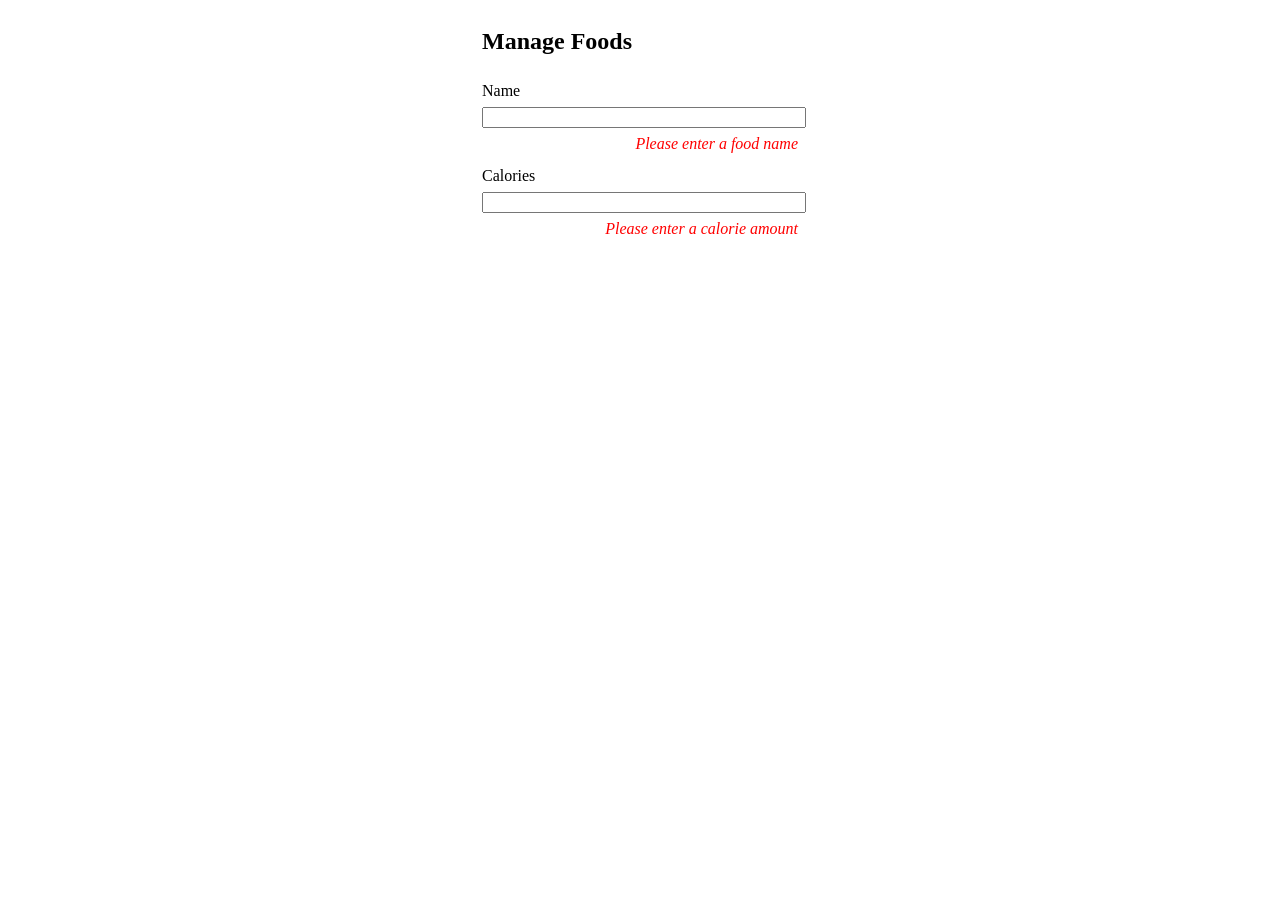
==== foods.html @ 8cda9123 "Foods page styling   *add css folder and file   *create layout containers   *style container with fl" ====
<!DOCTYPE html>
<html>
<head>
  <meta charset="utf-8">
  <title>Quantified Self - Manage Foods</title>
  <link rel="stylesheet" href="./css/styles.css">
</head>
<body>

  <div class="layout-container">
    <div class="label">
    </div>
    <div class="content-container">
      <h2>Manage Foods</h2>
      <div class="name-container">
        <p>Name</p>
        <input type="text">
        <p class="input-prompt"><em>Please enter a food name</em></p>
      </div>
      <div class="calorie-container">
        <p>Calories</p>
        <input type="text">
        <p class="input-prompt"><em>Please enter a calorie amount</em></p>
      </div>
      <div class="btn-container">

      </div>
    </div>
  </div>

  <script src="main.bundle.js"></script>
</body>
</html>
---- css/styles.css ----
.layout-container {
  display: flex;
  width: 100%;
  height: 100%;
  justify-content: center;
}

.content-container {
  display: flex;
  width: 25%;
  height: 100%;
  flex-direction: column;
}

h2 {
  text-align: left;
  width: 100%;
}

input[type=text] {
   width: 100%;
}

.name-container {
  line-height: 0px;
}

.name-container .input-prompt {
  text-align: right;
  color: red;
}

.calorie-container {
  line-height: 0px;
}

.calorie-container .input-prompt {
  text-align: right;
  color: red;
}
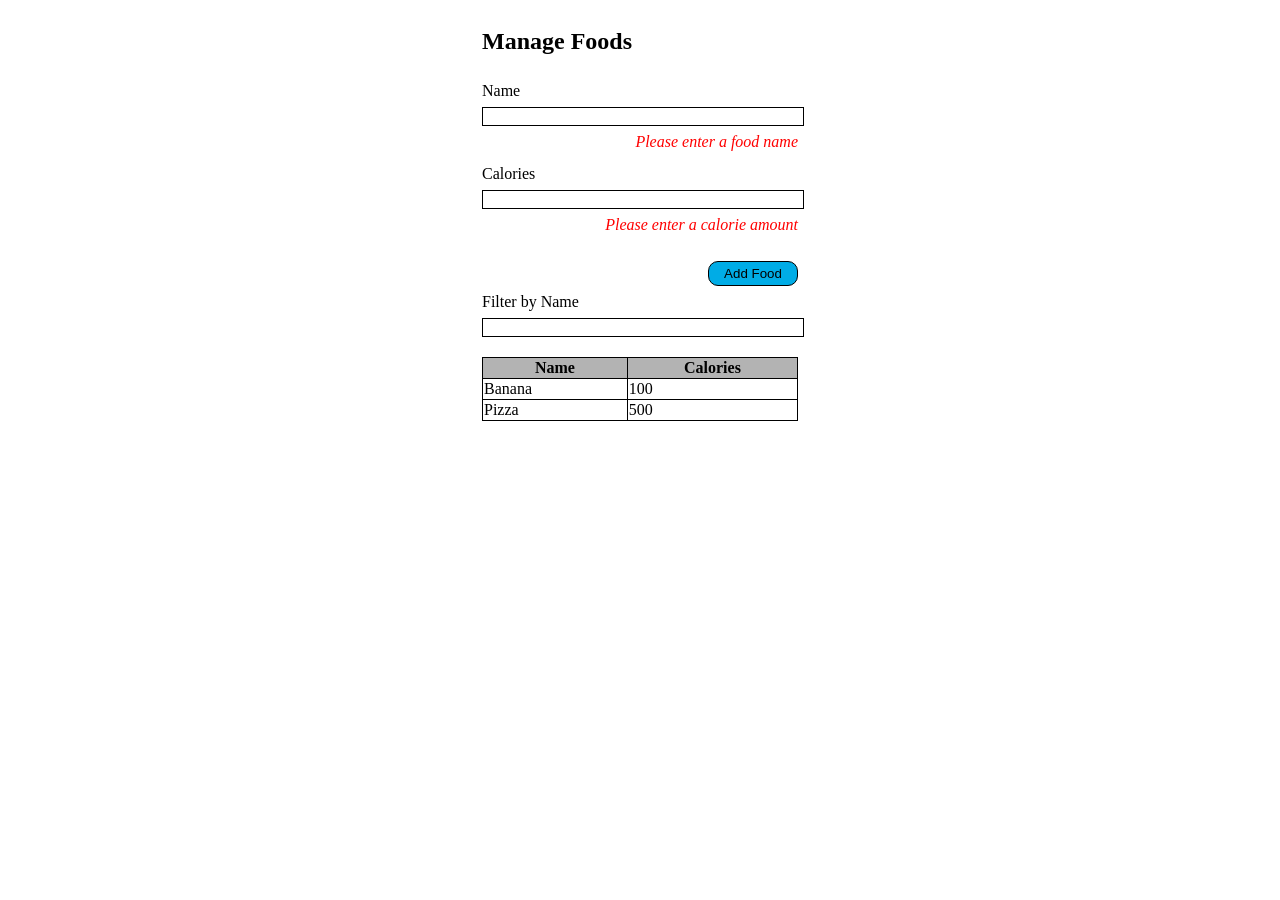
==== commit a680103e: "Add more HTMl/CSS for Manage Foods layout   *add a button for adding foods   *add a filter field for" ====
--- a/foods.html
+++ b/foods.html
@@ -23,7 +23,29 @@
         <p class="input-prompt"><em>Please enter a calorie amount</em></p>
       </div>
       <div class="btn-container">
-
+        <button class="add-food">Add Food</button>
+      </div>
+      <div class="filter-container">
+        <p>Filter by Name</p>
+        <input type="text">
+      </div>
+      <div class="table-container">
+        <table>
+          <tr>
+            <th>Name</th>
+            <th>Calories</th>
+          </tr>
+          <!-- These rows will be dynamically inserted by JS -->
+          <!-- un-hardcode them later -->
+          <tr>
+            <td>Banana</td>
+            <td>100</td>
+          </tr>
+          <tr>
+            <td>Pizza</td>
+            <td>500</td>
+          </tr>
+        </table>
       </div>
     </div>
   </div>
--- a/css/styles.css
+++ b/css/styles.css
@@ -19,9 +19,18 @@
 
 input[type=text] {
    width: 100%;
+   border: 1px solid;
 }
 
 .name-container {
+  line-height: 0px;
+}
+
+.filter-container {
+  line-height: 0px;
+}
+
+.calorie-container {
   line-height: 0px;
 }
 
@@ -30,11 +39,38 @@
   color: red;
 }
 
-.calorie-container {
-  line-height: 0px;
-}
-
 .calorie-container .input-prompt {
   text-align: right;
   color: red;
 }
+
+.btn-container {
+  text-align: right;
+  margin-top: 20px;
+}
+
+.add-food {
+  border-radius: 10px;
+  border: 1px solid;
+  background: #00ace6;
+  width: 90px;
+  height: 25px;
+}
+
+table, th, td {
+  border: 1px solid black;
+  border-collapse: collapse;
+  margin-top: 20px;
+}
+
+.table-container {
+  width: 100%;
+}
+
+table {
+  width: 100%;
+}
+
+th {
+  background-color: #b3b3b3;
+}
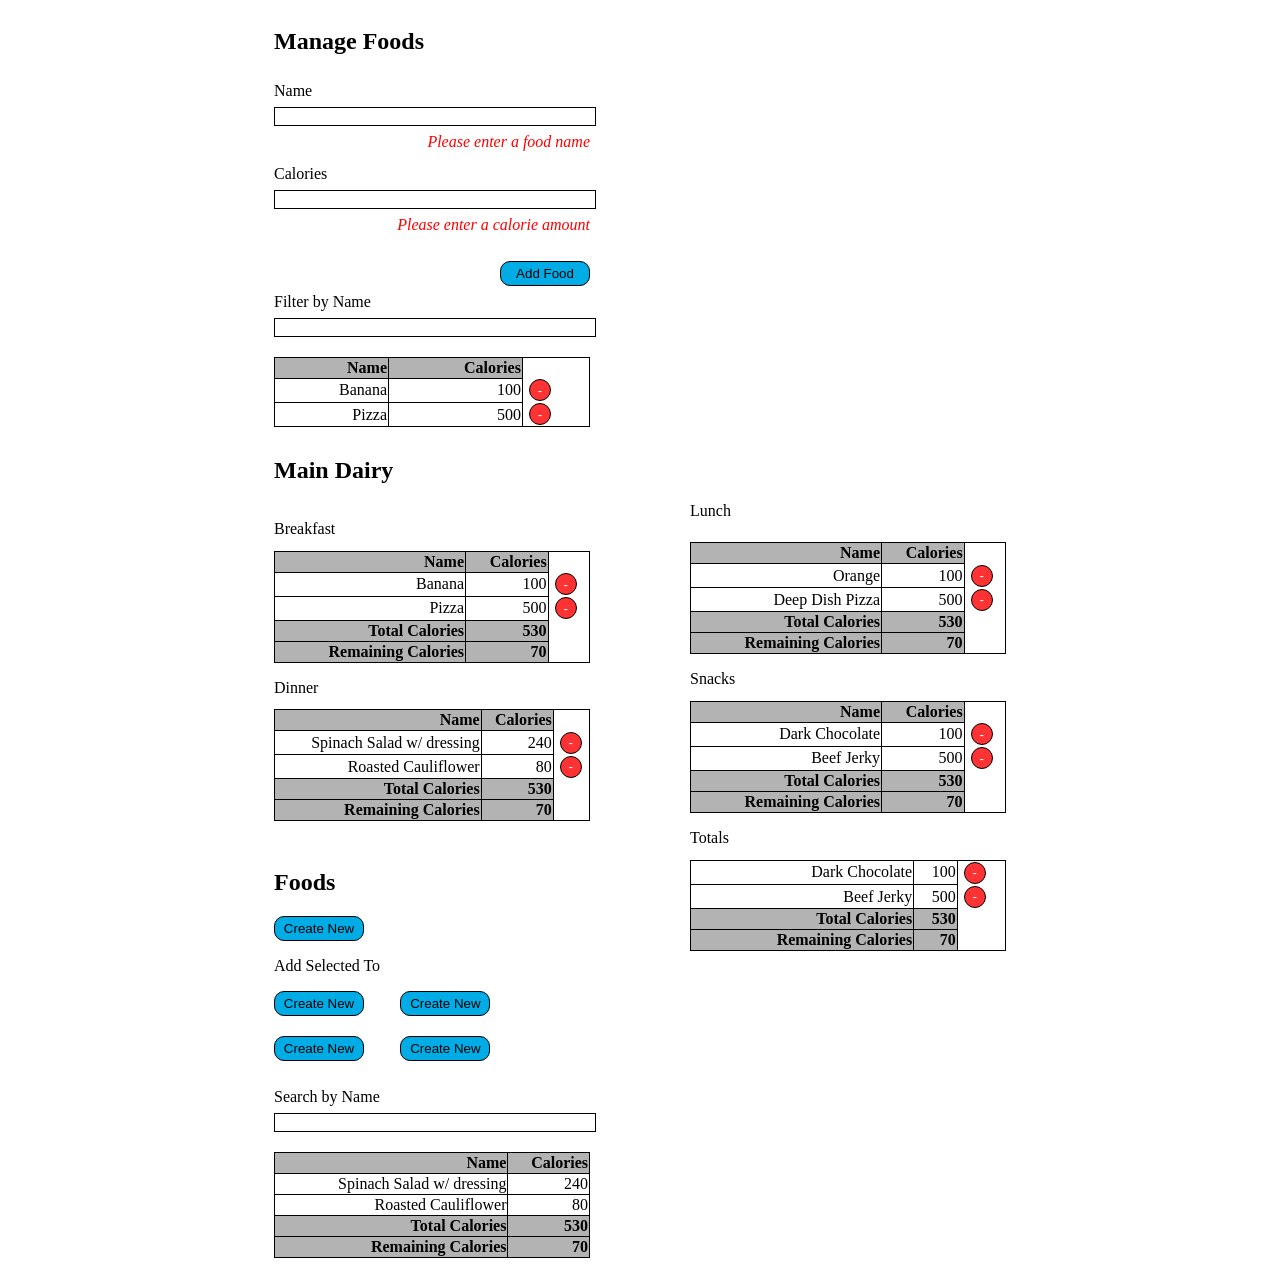
==== commit 95d09949: "Food styling WIP   *add additional tables   *add additional buttons   *add additional search bars   " ====
--- a/foods.html
+++ b/foods.html
@@ -40,14 +40,216 @@
           <tr>
             <td>Banana</td>
             <td>100</td>
+            <td class ="btn"><button class="btn-remove-item">-</button></td>
           </tr>
           <tr>
             <td>Pizza</td>
             <td>500</td>
-          </tr>
-        </table>
-      </div>
+            <td class ="btn"><button class="btn-remove-item">-</button></td>
+          </tr>
+        </table>
+      </div>
+      <h2 class="main-dairy-header">Main Dairy</h2>
+      <p class="breakfast-text">Breakfast</p>
+      <div class="dairy-table-container">
+        <table class="breakfast-table">
+          <tr>
+            <th>Name</th>
+            <th>Calories</th>
+          </tr>
+          <!-- These rows will be dynamically inserted by JS -->
+          <!-- un-hardcode them later -->
+          <tr>
+            <td>Banana</td>
+            <td>100</td>
+            <td class ="btn"><button class="btn-remove-item">-</button></td>
+          </tr>
+          <tr>
+            <td>Pizza</td>
+            <td>500</td>
+            <td class ="btn"><button class="btn-remove-item">-</button></td>
+          </tr>
+          <tr>
+            <th>Total Calories</th>
+            <th>530</th>
+          </tr>
+          <tr>
+            <th>Remaining Calories</th>
+            <th>70</th>
+          </tr>
+        </table>
+      </div>
+
+      <p class="dinner-text">Dinner</p>
+      <div class="dinner-table-container">
+        <table class="dinner-table">
+          <tr>
+            <th>Name</th>
+            <th>Calories</th>
+          </tr>
+          <!-- These rows will be dynamically inserted by JS -->
+          <!-- un-hardcode them later -->
+          <tr>
+            <td>Spinach Salad w/ dressing</td>
+            <td>240</td>
+            <td class ="btn"><button class="btn-remove-item">-</button></td>
+          </tr>
+          <tr>
+            <td>Roasted Cauliflower</td>
+            <td>80</td>
+            <td class ="btn"><button class="btn-remove-item">-</button></td>
+          </tr>
+          <tr>
+            <th>Total Calories</th>
+            <th>530</th>
+          </tr>
+          <tr>
+            <th>Remaining Calories</th>
+            <th>70</th>
+          </tr>
+        </table>
+      </div>
+      <h2 class="foods-buttons">Foods</h2>
+      <div class="create-new-btn-container">
+        <button class="create-new-btn">Create New</button>
+      </div>
+      <p>Add Selected To</p>
+      <div class="selected-to-btn-1">
+        <div class="breakfast-btn-container">
+          <button class="breakfast-btn">Create New</button>
+        </div>
+        <div class="lunch-btn-container">
+          <button class="lunch-btn">Create New</button>
+        </div>
+      </div>
+      <div class="selected-to-btn-2">
+        <div class="dinner-btn-container">
+          <button class="dinner-btn">Create New</button>
+        </div>
+        <div class="snacks-btn-container">
+          <button class="snacks-btn">Create New</button>
+        </div>
+      </div>
+      <div class="search-container">
+        <p>Search by Name</p>
+        <input type="text">
+      </div>
+
+        <table class="table-container">
+          <tr>
+            <th>Name</th>
+            <th>Calories</th>
+          </tr>
+          <!-- These rows will be dynamically inserted by JS -->
+          <!-- un-hardcode them later -->
+          <tr>
+            <td>Spinach Salad w/ dressing</td>
+            <td>240</td>
+          </tr>
+          <tr>
+            <td>Roasted Cauliflower</td>
+            <td>80</td>
+          </tr>
+          <tr>
+            <th>Total Calories</th>
+            <th>530</th>
+          </tr>
+          <tr>
+            <th>Remaining Calories</th>
+            <th>70</th>
+          </tr>
+        </table>
     </div>
+    <div class="right-column-container">
+      <p>Lunch</p>
+
+      <div class="dairy-table-container">
+        <table class="breakfast-table">
+          <tr>
+            <th>Name</th>
+            <th>Calories</th>
+          </tr>
+          <!-- These rows will be dynamically inserted by JS -->
+          <!-- un-hardcode them later -->
+          <tr>
+            <td>Orange</td>
+            <td>100</td>
+            <td class ="btn"><button class="btn-remove-item">-</button></td>
+          </tr>
+          <tr>
+            <td>Deep Dish Pizza</td>
+            <td>500</td>
+            <td class ="btn"><button class="btn-remove-item">-</button></td>
+          </tr>
+          <tr>
+            <th>Total Calories</th>
+            <th>530</th>
+          </tr>
+          <tr>
+            <th>Remaining Calories</th>
+            <th>70</th>
+          </tr>
+        </table>
+      </div>
+
+      <p class="snack-text">Snacks</p>
+      <div class="snack-table-container">
+        <table class="snack-table">
+          <tr>
+            <th>Name</th>
+            <th>Calories</th>
+          </tr>
+          <!-- These rows will be dynamically inserted by JS -->
+          <!-- un-hardcode them later -->
+          <tr>
+            <td>Dark Chocolate</td>
+            <td>100</td>
+            <td class ="btn"><button class="btn-remove-item">-</button></td>
+          </tr>
+          <tr>
+            <td>Beef Jerky</td>
+            <td>500</td>
+            <td class ="btn"><button class="btn-remove-item">-</button></td>
+          </tr>
+          <tr>
+            <th>Total Calories</th>
+            <th>530</th>
+          </tr>
+          <tr>
+            <th>Remaining Calories</th>
+            <th>70</th>
+          </tr>
+        </table>
+      </div>
+
+      <p class="totals-text">Totals</p>
+      <div class="totals-table-container">
+        <table class="totals-table">
+          <!-- These rows will be dynamically inserted by JS -->
+          <!-- un-hardcode them later -->
+          <tr>
+            <td>Dark Chocolate</td>
+            <td>100</td>
+            <td class ="btn"><button class="btn-remove-item">-</button></td>
+          </tr>
+          <tr>
+            <td>Beef Jerky</td>
+            <td>500</td>
+            <td class ="btn"><button class="btn-remove-item">-</button></td>
+          </tr>
+          <tr>
+            <th>Total Calories</th>
+            <th>530</th>
+          </tr>
+          <tr>
+            <th>Remaining Calories</th>
+            <th>70</th>
+          </tr>
+        </table>
+      </div>
+    </div>
+
+
   </div>
 
   <script src="main.bundle.js"></script>
--- a/css/styles.css
+++ b/css/styles.css
@@ -6,6 +6,13 @@
 }
 
 .content-container {
+  display: flex;
+  width: 25%;
+  height: 100%;
+  flex-direction: column;
+}
+
+.dairy-container {
   display: flex;
   width: 25%;
   height: 100%;
@@ -26,10 +33,6 @@
   line-height: 0px;
 }
 
-.filter-container {
-  line-height: 0px;
-}
-
 .calorie-container {
   line-height: 0px;
 }
@@ -49,7 +52,96 @@
   margin-top: 20px;
 }
 
+td.btn {
+  border: none;
+}
+
+.btn-remove-item {
+  display:block;
+  height: 22px;
+  width: 22px;
+  border-radius: 50%;
+  border: 1px solid black;
+  background-color: #ff3333;
+  color: white;
+  margin-left: 5px;
+}
+
 .add-food {
+  border-radius: 10px;
+  border: 1px solid;
+  background: #00ace6;
+  width: 90px;
+  height: 25px;
+}
+
+.create-new-btn-container {
+  text-align: left;
+}
+
+.create-new-btn {
+  border-radius: 10px;
+  border: 1px solid;
+  background: #00ace6;
+  width: 90px;
+  height: 25px;
+}
+
+.selected-to-btn-1 {
+  display: flex;
+}
+
+.breakfast-btn-container {
+  text-align: left;
+  width: 40%;
+}
+
+.breakfast-btn {
+  border-radius: 10px;
+  border: 1px solid;
+  background: #00ace6;
+  width: 90px;
+  height: 25px;
+}
+
+.lunch-btn-container {
+  text-align: left;
+  width: 60%;
+}
+
+.lunch-btn {
+  border-radius: 10px;
+  border: 1px solid;
+  background: #00ace6;
+  width: 90px;
+  height: 25px;
+}
+
+.selected-to-btn-2 {
+  display: flex;
+}
+
+.dinner-btn-container {
+  text-align: left;
+  width: 40%;
+  margin-top: 20px;
+}
+
+.dinner-btn {
+  border-radius: 10px;
+  border: 1px solid;
+  background: #00ace6;
+  width: 90px;
+  height: 25px;
+}
+
+.snacks-btn-container {
+  text-align: left;
+  width: 60%;
+  margin-top: 20px;
+}
+
+.snacks-btn {
   border-radius: 10px;
   border: 1px solid;
   background: #00ace6;
@@ -73,4 +165,75 @@
 
 th {
   background-color: #b3b3b3;
-}
+  text-align: right;
+}
+
+td {
+  text-align: right;
+}
+
+.main-dairy-header {
+  margin-top: 30px;
+}
+
+.dairy-table-container {
+  width: 100%;
+}
+
+.filter-container {
+  line-height: 0px;
+}
+
+.breakfast-table {
+  margin-top: 2%;
+}
+
+.breakfast-text {
+  margin-bottom: 2%;
+}
+
+.snack-table {
+  margin-top: 2%;
+}
+
+.snack-text {
+  margin-bottom: 2%;
+}
+
+.totals-table {
+  margin-top: 2%;
+}
+
+.totals-text {
+  margin-bottom: 2%;
+}
+
+.dinner-table-container {
+  width: 100%;
+}
+
+.dinner-table {
+  margin-top: 2%;
+}
+
+.dinner-text {
+  margin-bottom: 2%;
+}
+
+.foods-buttons {
+  margin-top: 15%;
+}
+
+.search-container {
+  line-height: 0px;
+  margin-top: 20px;
+}
+
+.right-column-container {
+  display: flex;
+  width: 25%;
+  height: 100%;
+  flex-direction: column;
+  margin-left: 100px;
+  margin-top: 478px;
+}
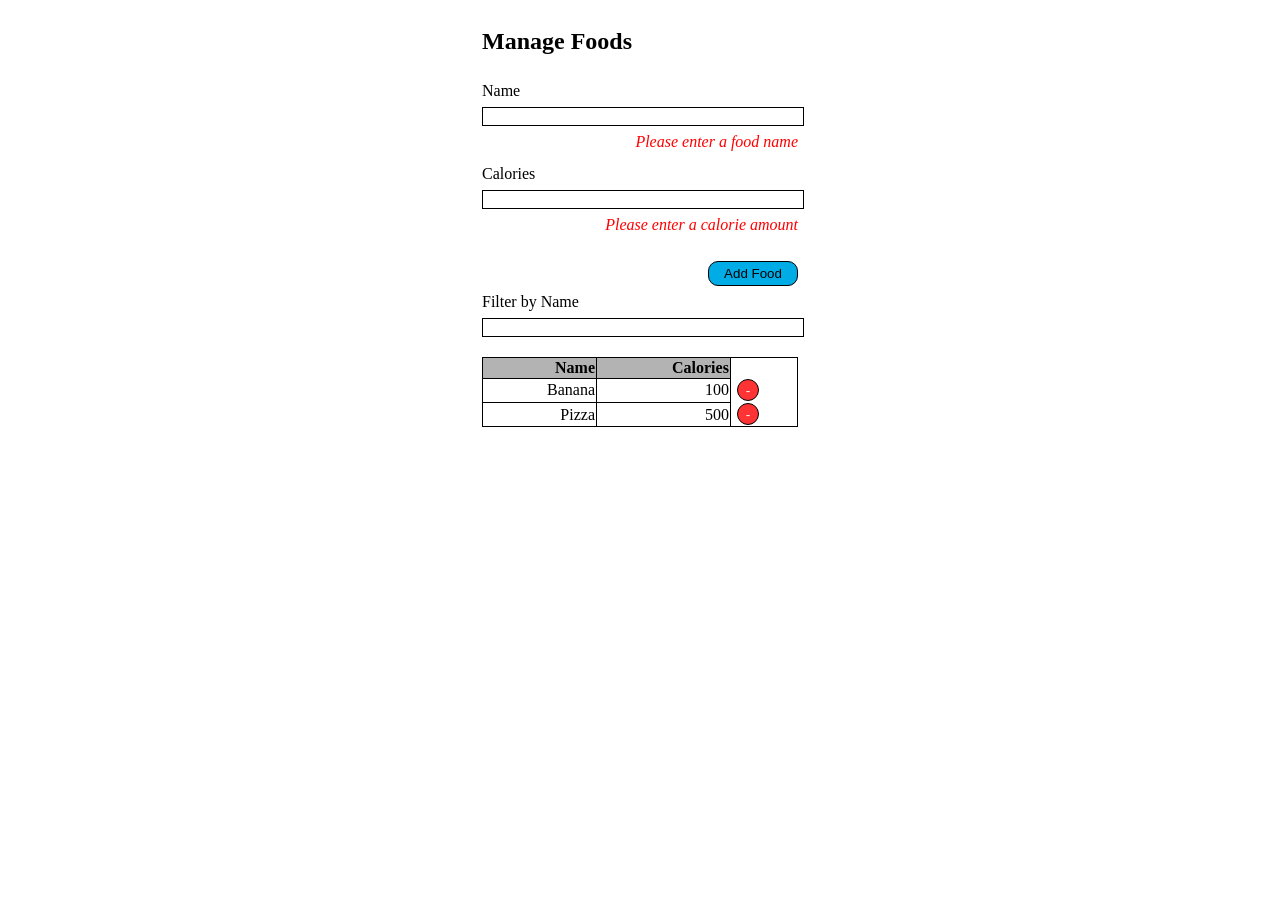
==== commit 85658658: "Food and Meal Page   *Seperate html to include both pages" ====
--- a/foods.html
+++ b/foods.html
@@ -14,7 +14,7 @@
       <h2>Manage Foods</h2>
       <div class="name-container">
         <p>Name</p>
-        <input type="text">
+        <input type="text" name="food-name" class="input-box">
         <p class="input-prompt"><em>Please enter a food name</em></p>
       </div>
       <div class="calorie-container">
@@ -49,206 +49,7 @@
           </tr>
         </table>
       </div>
-      <h2 class="main-dairy-header">Main Dairy</h2>
-      <p class="breakfast-text">Breakfast</p>
-      <div class="dairy-table-container">
-        <table class="breakfast-table">
-          <tr>
-            <th>Name</th>
-            <th>Calories</th>
-          </tr>
-          <!-- These rows will be dynamically inserted by JS -->
-          <!-- un-hardcode them later -->
-          <tr>
-            <td>Banana</td>
-            <td>100</td>
-            <td class ="btn"><button class="btn-remove-item">-</button></td>
-          </tr>
-          <tr>
-            <td>Pizza</td>
-            <td>500</td>
-            <td class ="btn"><button class="btn-remove-item">-</button></td>
-          </tr>
-          <tr>
-            <th>Total Calories</th>
-            <th>530</th>
-          </tr>
-          <tr>
-            <th>Remaining Calories</th>
-            <th>70</th>
-          </tr>
-        </table>
-      </div>
-
-      <p class="dinner-text">Dinner</p>
-      <div class="dinner-table-container">
-        <table class="dinner-table">
-          <tr>
-            <th>Name</th>
-            <th>Calories</th>
-          </tr>
-          <!-- These rows will be dynamically inserted by JS -->
-          <!-- un-hardcode them later -->
-          <tr>
-            <td>Spinach Salad w/ dressing</td>
-            <td>240</td>
-            <td class ="btn"><button class="btn-remove-item">-</button></td>
-          </tr>
-          <tr>
-            <td>Roasted Cauliflower</td>
-            <td>80</td>
-            <td class ="btn"><button class="btn-remove-item">-</button></td>
-          </tr>
-          <tr>
-            <th>Total Calories</th>
-            <th>530</th>
-          </tr>
-          <tr>
-            <th>Remaining Calories</th>
-            <th>70</th>
-          </tr>
-        </table>
-      </div>
-      <h2 class="foods-buttons">Foods</h2>
-      <div class="create-new-btn-container">
-        <button class="create-new-btn">Create New</button>
-      </div>
-      <p>Add Selected To</p>
-      <div class="selected-to-btn-1">
-        <div class="breakfast-btn-container">
-          <button class="breakfast-btn">Create New</button>
-        </div>
-        <div class="lunch-btn-container">
-          <button class="lunch-btn">Create New</button>
-        </div>
-      </div>
-      <div class="selected-to-btn-2">
-        <div class="dinner-btn-container">
-          <button class="dinner-btn">Create New</button>
-        </div>
-        <div class="snacks-btn-container">
-          <button class="snacks-btn">Create New</button>
-        </div>
-      </div>
-      <div class="search-container">
-        <p>Search by Name</p>
-        <input type="text">
-      </div>
-
-        <table class="table-container">
-          <tr>
-            <th>Name</th>
-            <th>Calories</th>
-          </tr>
-          <!-- These rows will be dynamically inserted by JS -->
-          <!-- un-hardcode them later -->
-          <tr>
-            <td>Spinach Salad w/ dressing</td>
-            <td>240</td>
-          </tr>
-          <tr>
-            <td>Roasted Cauliflower</td>
-            <td>80</td>
-          </tr>
-          <tr>
-            <th>Total Calories</th>
-            <th>530</th>
-          </tr>
-          <tr>
-            <th>Remaining Calories</th>
-            <th>70</th>
-          </tr>
-        </table>
-    </div>
-    <div class="right-column-container">
-      <p>Lunch</p>
-
-      <div class="dairy-table-container">
-        <table class="breakfast-table">
-          <tr>
-            <th>Name</th>
-            <th>Calories</th>
-          </tr>
-          <!-- These rows will be dynamically inserted by JS -->
-          <!-- un-hardcode them later -->
-          <tr>
-            <td>Orange</td>
-            <td>100</td>
-            <td class ="btn"><button class="btn-remove-item">-</button></td>
-          </tr>
-          <tr>
-            <td>Deep Dish Pizza</td>
-            <td>500</td>
-            <td class ="btn"><button class="btn-remove-item">-</button></td>
-          </tr>
-          <tr>
-            <th>Total Calories</th>
-            <th>530</th>
-          </tr>
-          <tr>
-            <th>Remaining Calories</th>
-            <th>70</th>
-          </tr>
-        </table>
-      </div>
-
-      <p class="snack-text">Snacks</p>
-      <div class="snack-table-container">
-        <table class="snack-table">
-          <tr>
-            <th>Name</th>
-            <th>Calories</th>
-          </tr>
-          <!-- These rows will be dynamically inserted by JS -->
-          <!-- un-hardcode them later -->
-          <tr>
-            <td>Dark Chocolate</td>
-            <td>100</td>
-            <td class ="btn"><button class="btn-remove-item">-</button></td>
-          </tr>
-          <tr>
-            <td>Beef Jerky</td>
-            <td>500</td>
-            <td class ="btn"><button class="btn-remove-item">-</button></td>
-          </tr>
-          <tr>
-            <th>Total Calories</th>
-            <th>530</th>
-          </tr>
-          <tr>
-            <th>Remaining Calories</th>
-            <th>70</th>
-          </tr>
-        </table>
-      </div>
-
-      <p class="totals-text">Totals</p>
-      <div class="totals-table-container">
-        <table class="totals-table">
-          <!-- These rows will be dynamically inserted by JS -->
-          <!-- un-hardcode them later -->
-          <tr>
-            <td>Dark Chocolate</td>
-            <td>100</td>
-            <td class ="btn"><button class="btn-remove-item">-</button></td>
-          </tr>
-          <tr>
-            <td>Beef Jerky</td>
-            <td>500</td>
-            <td class ="btn"><button class="btn-remove-item">-</button></td>
-          </tr>
-          <tr>
-            <th>Total Calories</th>
-            <th>530</th>
-          </tr>
-          <tr>
-            <th>Remaining Calories</th>
-            <th>70</th>
-          </tr>
-        </table>
-      </div>
-    </div>
-
+      
 
   </div>
 
--- a/css/styles.css
+++ b/css/styles.css
@@ -235,5 +235,5 @@
   height: 100%;
   flex-direction: column;
   margin-left: 100px;
-  margin-top: 478px;
-}
+  margin-top: 70px;
+}
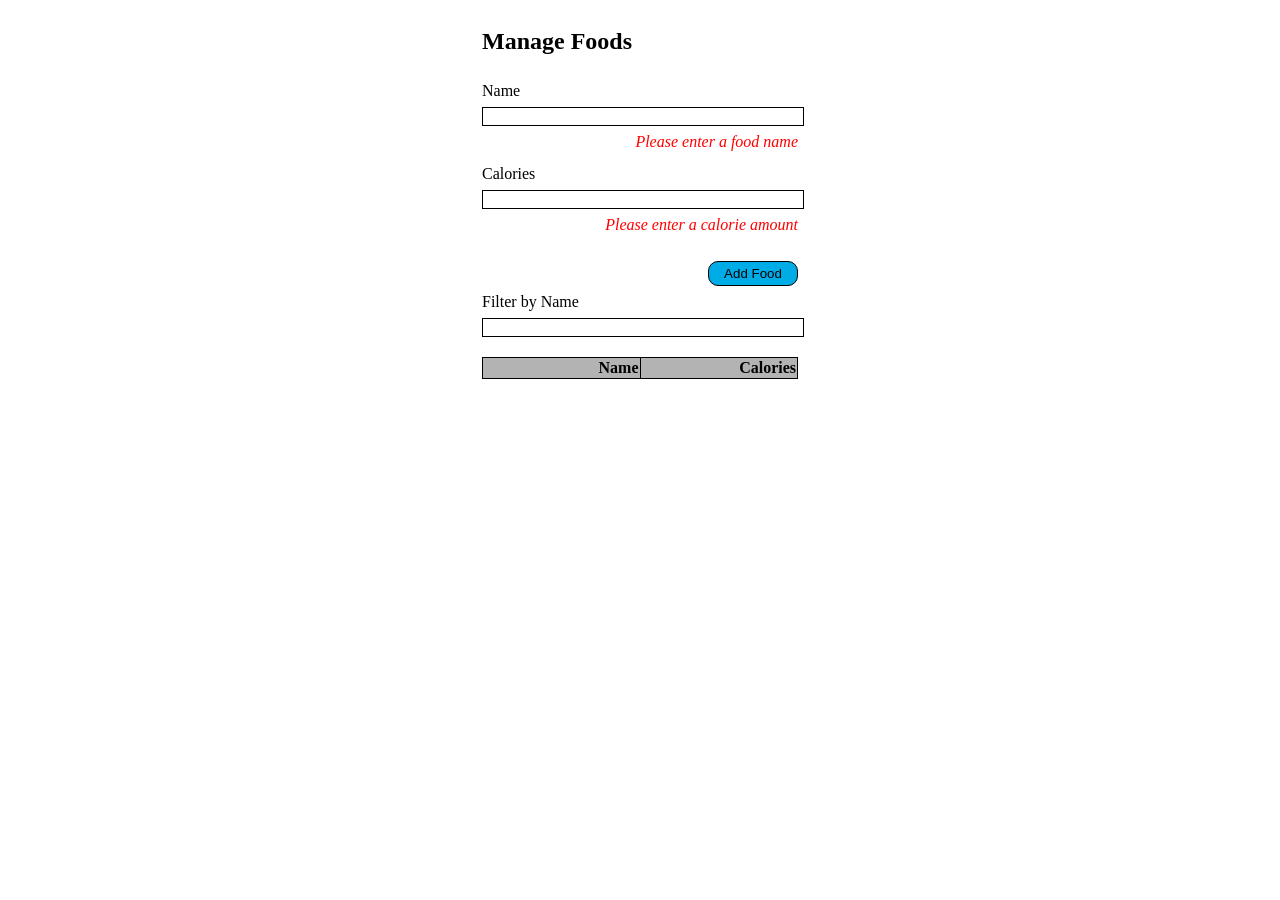
==== commit de01fdda: "Add Foods To List   *update css   *add food model with addFood and getFood methods   *write function" ====
--- a/foods.html
+++ b/foods.html
@@ -14,12 +14,12 @@
       <h2>Manage Foods</h2>
       <div class="name-container">
         <p>Name</p>
-        <input type="text" name="food-name" class="input-box">
-        <p class="input-prompt"><em>Please enter a food name</em></p>
+        <input type="text" name="food-name" class="name-input">
+        <p class="input-prompt" id="name-prompt"><em>Please enter a food name</em></p>
       </div>
       <div class="calorie-container">
         <p>Calories</p>
-        <input type="text">
+        <input type="text" class="calories-input">
         <p class="input-prompt"><em>Please enter a calorie amount</em></p>
       </div>
       <div class="btn-container">
@@ -29,30 +29,19 @@
         <p>Filter by Name</p>
         <input type="text">
       </div>
-      <div class="table-container">
+      <div class="table-container" id="foods-table">
         <table>
           <tr>
             <th>Name</th>
             <th>Calories</th>
           </tr>
-          <!-- These rows will be dynamically inserted by JS -->
-          <!-- un-hardcode them later -->
-          <tr>
-            <td>Banana</td>
-            <td>100</td>
-            <td class ="btn"><button class="btn-remove-item">-</button></td>
-          </tr>
-          <tr>
-            <td>Pizza</td>
-            <td>500</td>
-            <td class ="btn"><button class="btn-remove-item">-</button></td>
-          </tr>
+            <!-- <td class ="btn"><button class="btn-remove-item">-</button></td> -->
         </table>
       </div>
-      
+
 
   </div>
-
+  <script src="https://code.jquery.com/jquery-3.1.0.min.js"></script>
   <script src="main.bundle.js"></script>
 </body>
 </html>
--- a/css/styles.css
+++ b/css/styles.css
@@ -166,10 +166,12 @@
 th {
   background-color: #b3b3b3;
   text-align: right;
+  width: 50%;
 }
 
 td {
   text-align: right;
+  width: 50%
 }
 
 .main-dairy-header {
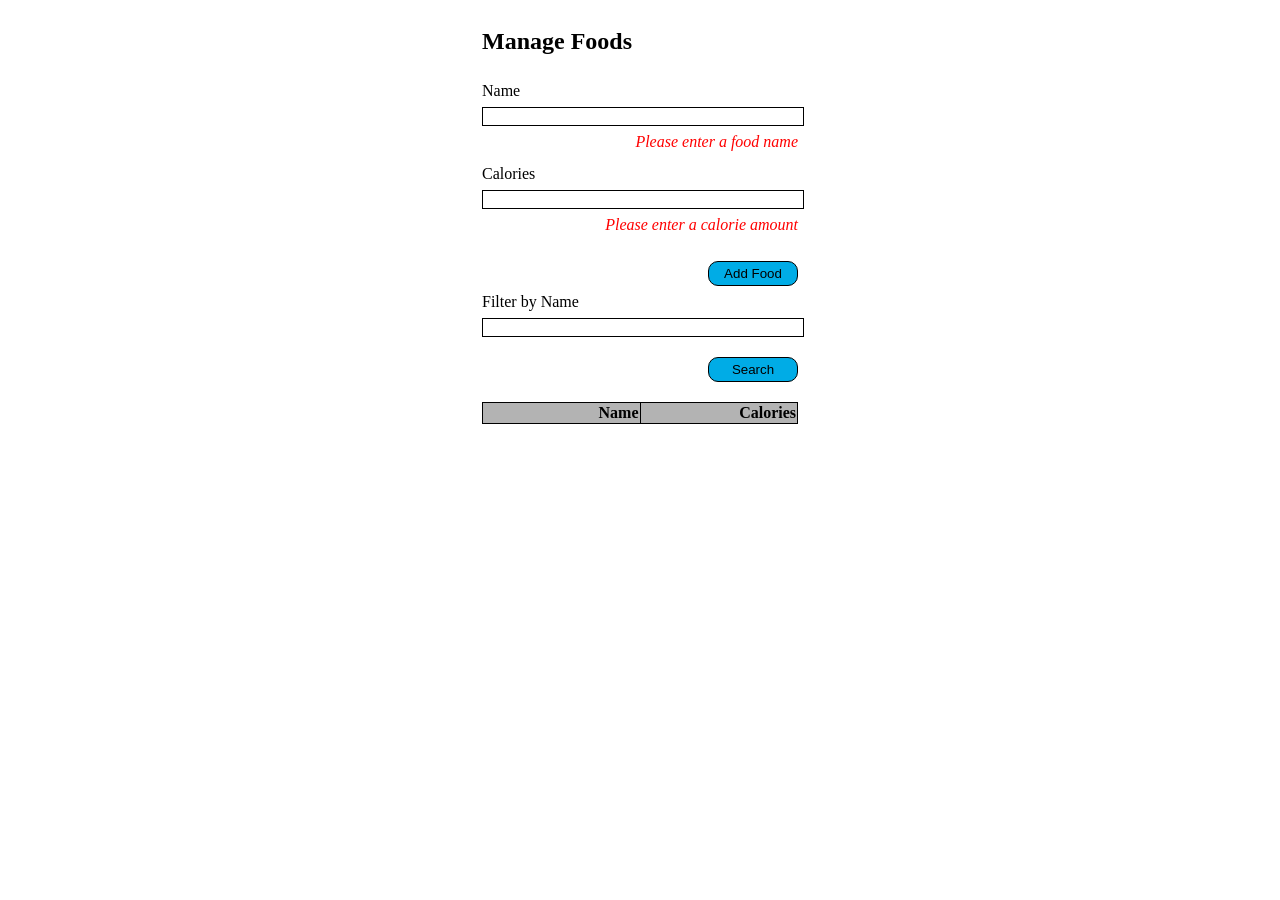
==== commit 677a4b14: "WIP filter by name   *add jquery to filter food on click   *create refresh table function" ====
--- a/foods.html
+++ b/foods.html
@@ -27,7 +27,10 @@
       </div>
       <div class="filter-container">
         <p>Filter by Name</p>
-        <input type="text">
+        <input type="text" class="filter-prompt">
+      </div>
+      <div class="btn-container">
+        <button class="filter-food">Search</button>
       </div>
       <div class="table-container" id="foods-table">
         <table>
--- a/css/styles.css
+++ b/css/styles.css
@@ -75,6 +75,14 @@
   height: 25px;
 }
 
+.filter-food {
+  border-radius: 10px;
+  border: 1px solid;
+  background: #00ace6;
+  width: 90px;
+  height: 25px;
+}
+
 .create-new-btn-container {
   text-align: left;
 }
